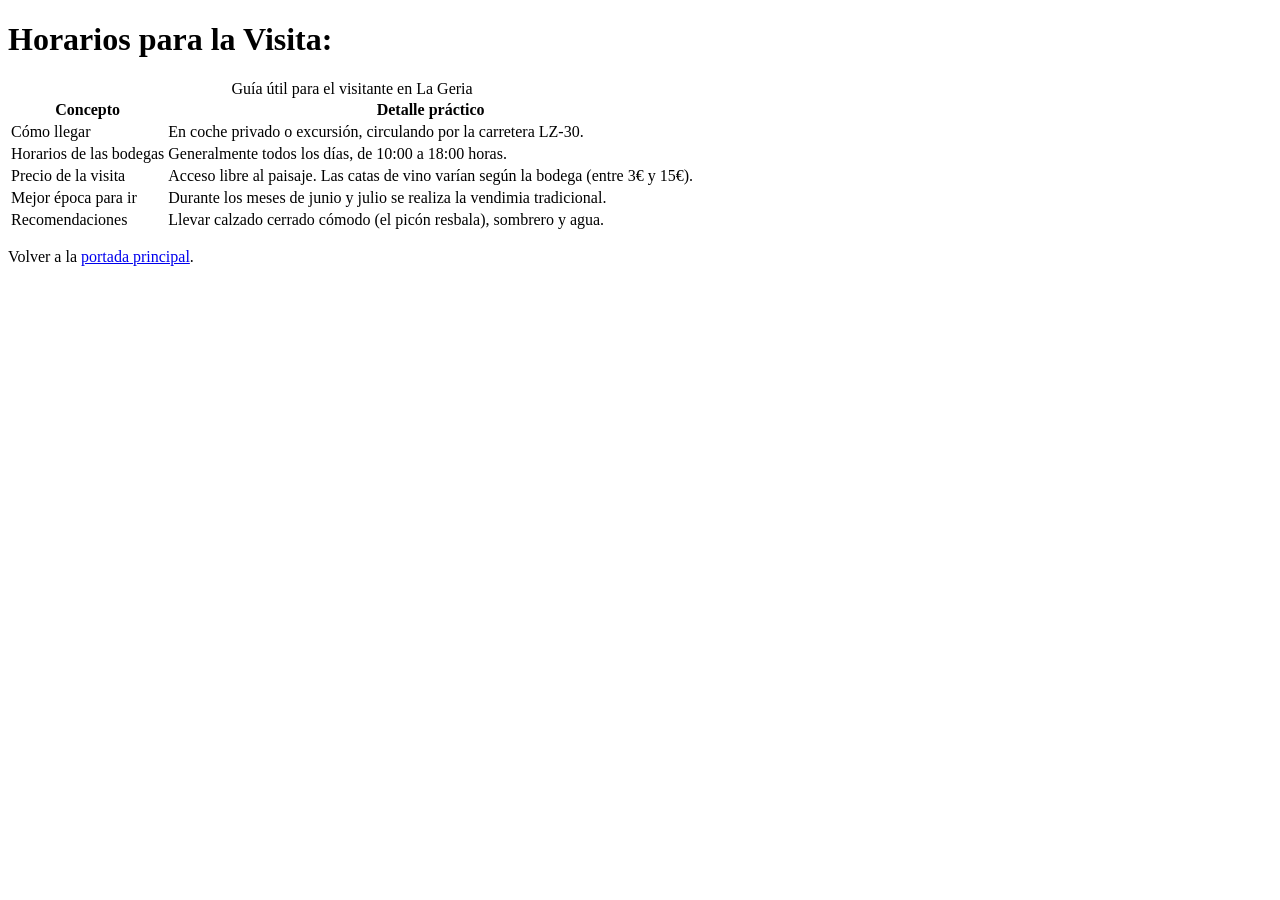
==== datos.html @ b386b3d1 "Terminar index.html y empezar datos" ====
<!DOCTYPE html>
<html lang="es">
<head>
    <meta charset="UTF-8">
    <meta name="viewport" content="width=device-width, initial-scale=1.0">
    <title>Datos prácticos - La Geria</title>
    <meta name="description" content="Información útil sobre horarios, precios, localización y recomendaciones para visitar La Geria en Lanzarote.">
</head>
<body>

    <h1>Horarios para la Visita:</h1>

    <table>
        <caption>Guía útil para el visitante en La Geria</caption>
        <thead>
            <tr>
                <th>Concepto</th>
                <th>Detalle práctico</th>
            </tr>
        </thead>
        <tbody>
            <tr>
                <td>Cómo llegar</td>
                <td>En coche privado o excursión, circulando por la carretera LZ-30.</td>
            </tr>
            <tr>
                <td>Horarios de las bodegas</td>
                <td>Generalmente todos los días, de 10:00 a 18:00 horas.</td>
            </tr>
            <tr>
                <td>Precio de la visita</td>
                <td>Acceso libre al paisaje. Las catas de vino varían según la bodega (entre 3€ y 15€).</td>
            </tr>
            <tr>
                <td>Mejor época para ir</td>
                <td>Durante los meses de junio y julio se realiza la vendimia tradicional.</td>
            </tr>
            <tr>
                <td>Recomendaciones</td>
                <td>Llevar calzado cerrado cómodo (el picón resbala), sombrero y agua.</td>
            </tr>
        </tbody>
    </table>

    <p>Volver a la <a href="index.html">portada principal</a>.</p>

</body>
</html>
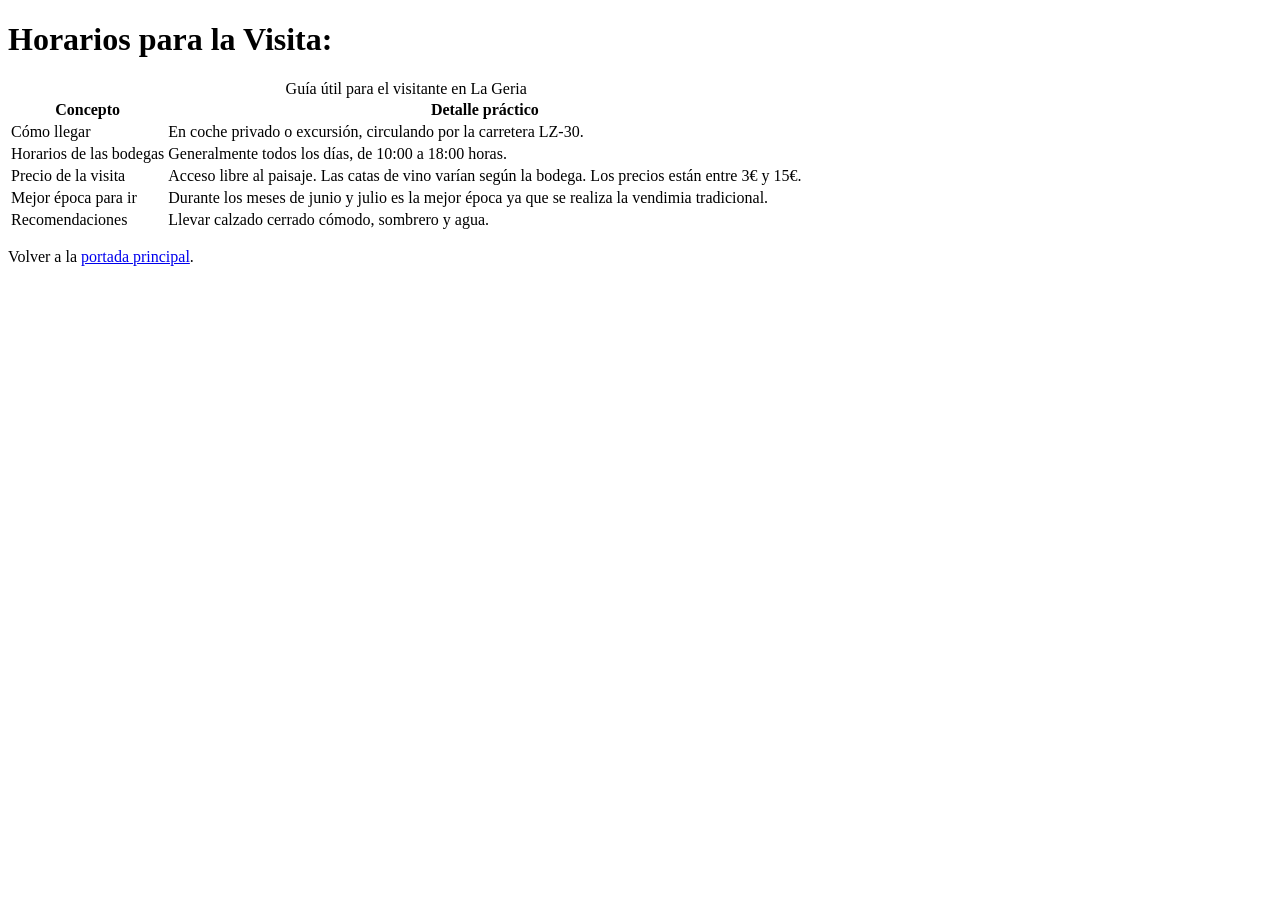
==== commit 0ca19bab: "Últimos cambios en la parte de datos.html" ====
--- a/datos.html
+++ b/datos.html
@@ -29,15 +29,15 @@
             </tr>
             <tr>
                 <td>Precio de la visita</td>
-                <td>Acceso libre al paisaje. Las catas de vino varían según la bodega (entre 3€ y 15€).</td>
+                <td>Acceso libre al paisaje. Las catas de vino varían según la bodega. Los precios están entre 3€ y 15€.</td>
             </tr>
             <tr>
                 <td>Mejor época para ir</td>
-                <td>Durante los meses de junio y julio se realiza la vendimia tradicional.</td>
+                <td>Durante los meses de junio y julio es la mejor época ya que se realiza la vendimia tradicional.</td>
             </tr>
             <tr>
                 <td>Recomendaciones</td>
-                <td>Llevar calzado cerrado cómodo (el picón resbala), sombrero y agua.</td>
+                <td>Llevar calzado cerrado cómodo, sombrero y agua.</td>
             </tr>
         </tbody>
     </table>
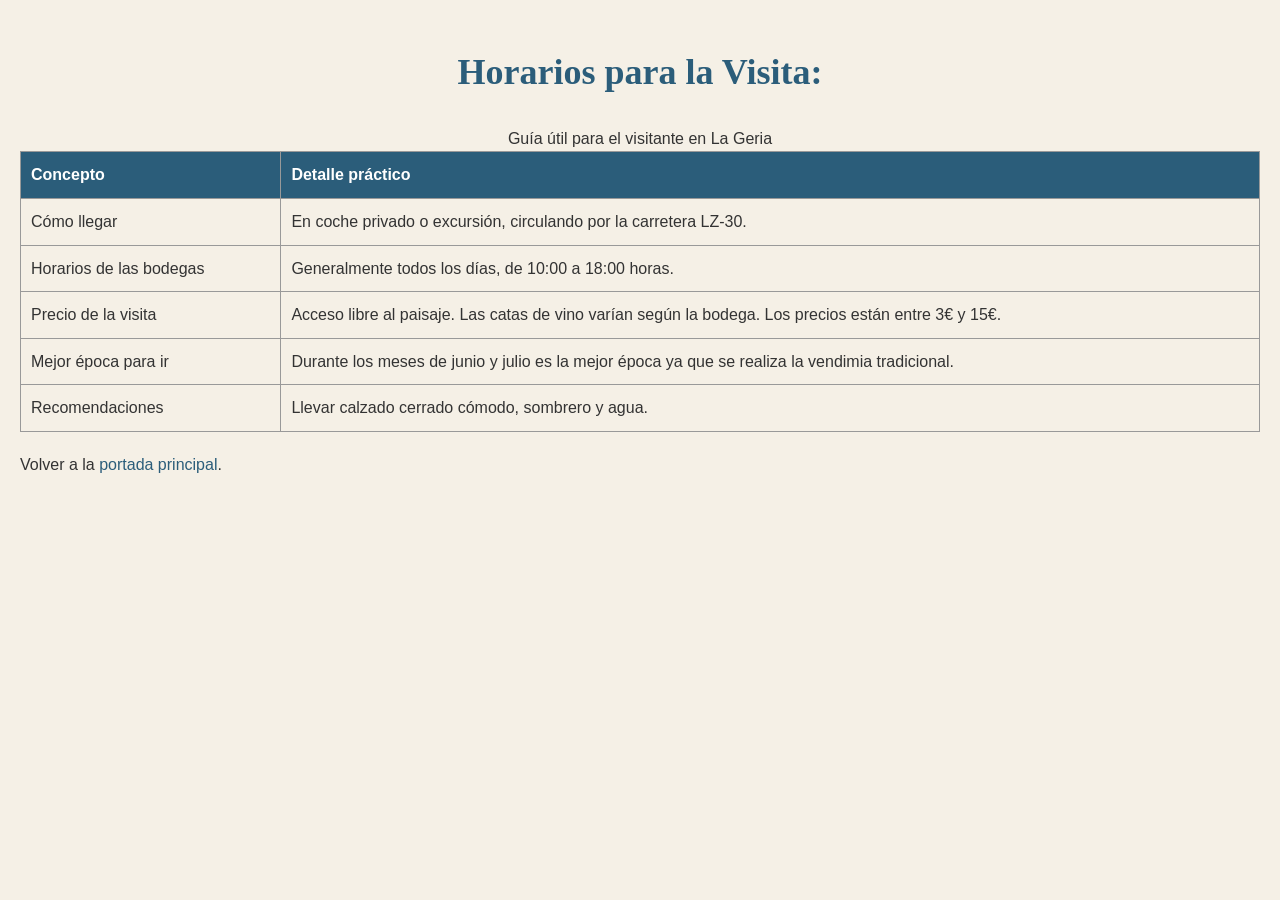
==== commit 845a548b: "Hacer estilos.css" ====
--- a/datos.html
+++ b/datos.html
@@ -5,6 +5,7 @@
     <meta name="viewport" content="width=device-width, initial-scale=1.0">
     <title>Datos prácticos - La Geria</title>
     <meta name="description" content="Información útil sobre horarios, precios, localización y recomendaciones para visitar La Geria en Lanzarote.">
+    <link rel="stylesheet" href="estilos.css">
 </head>
 <body>
 
--- a/estilos.css
+++ b/estilos.css
@@ -0,0 +1,56 @@
+body {
+    font-family: Arial, sans-serif;
+    color: #333333;
+    background-color: #f5f0e6;
+    margin: 0;
+    padding: 20px;
+    line-height: 1.6;
+}
+h1, h2 {
+    font-family: Georgia, serif;
+    color: #2b5d7a;
+}
+h1 {
+    font-size: 36px;
+    text-align: center;
+}
+h2 {
+    font-size: 24px;
+    border-bottom: 2px solid #2b5d7a;
+    padding-bottom: 5px;
+}
+a {
+    color: #2b5d7a;
+    text-decoration: none;
+}
+a:hover {
+    text-decoration: underline;
+}
+img {
+    max-width: 100%;
+    height: auto;
+    border-radius: 10px;
+    border: 2px solid #ddd;
+    margin: 10px 0;
+}
+table {
+    width: 100%;
+    border-collapse: collapse;
+    margin: 20px 0;
+}
+th, td {
+    border: 1px solid #999999;
+    padding: 10px;
+    text-align: left;
+}
+th {
+    background-color: #2b5d7a;
+    color: white;
+}
+.aviso {
+    background-color: lightyellow;
+    border: 2px solid orange;
+    padding: 15px;
+    border-radius: 8px;
+    margin: 15px 0;
+}
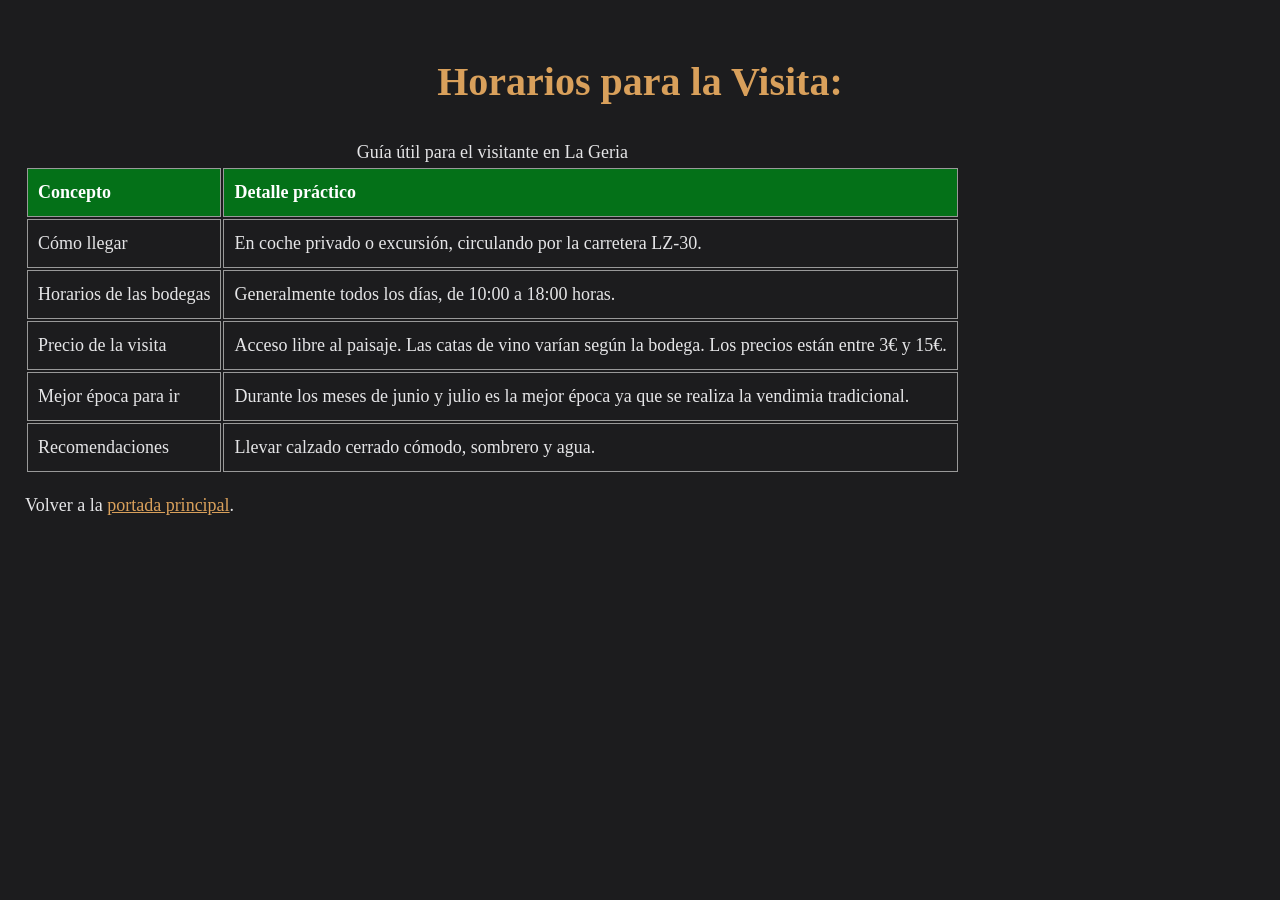
==== commit c4ef651c: "Hacer cambios" ====
--- a/datos.html
+++ b/datos.html
@@ -8,9 +8,7 @@
     <link rel="stylesheet" href="estilos.css">
 </head>
 <body>
-
     <h1>Horarios para la Visita:</h1>
-
     <table>
         <caption>Guía útil para el visitante en La Geria</caption>
         <thead>
@@ -42,8 +40,6 @@
             </tr>
         </tbody>
     </table>
-
     <p>Volver a la <a href="index.html">portada principal</a>.</p>
-
 </body>
-</html>
+</html>
--- a/estilos.css
+++ b/estilos.css
@@ -1,30 +1,28 @@
 body {
-    font-family: Arial, sans-serif;
-    color: #333333;
-    background-color: #f5f0e6;
+    font-family: 'Times New Roman', Times;
+    font-size: 18px;
+    color: #e5e5e7;
+    background-color: #1c1c1e;
     margin: 0;
-    padding: 20px;
-    line-height: 1.6;
+    padding: 25px;
+    line-height: 1.5;
 }
 h1, h2 {
-    font-family: Georgia, serif;
-    color: #2b5d7a;
+    font-family: 'Times New Roman', Times;
+    color: #d9a05b;
 }
 h1 {
-    font-size: 36px;
+    font-size: 40px;
     text-align: center;
 }
 h2 {
-    font-size: 24px;
-    border-bottom: 2px solid #2b5d7a;
-    padding-bottom: 5px;
+    font-size: 30px;
 }
 a {
-    color: #2b5d7a;
-    text-decoration: none;
+    color: #d9a05b;
 }
 a:hover {
-    text-decoration: underline;
+    color:aqua;
 }
 img {
     max-width: 100%;
@@ -33,24 +31,12 @@
     border: 2px solid #ddd;
     margin: 10px 0;
 }
-table {
-    width: 100%;
-    border-collapse: collapse;
-    margin: 20px 0;
-}
 th, td {
     border: 1px solid #999999;
     padding: 10px;
     text-align: left;
 }
 th {
-    background-color: #2b5d7a;
+    background-color: #047118;
     color: white;
-}
-.aviso {
-    background-color: lightyellow;
-    border: 2px solid orange;
-    padding: 15px;
-    border-radius: 8px;
-    margin: 15px 0;
 }
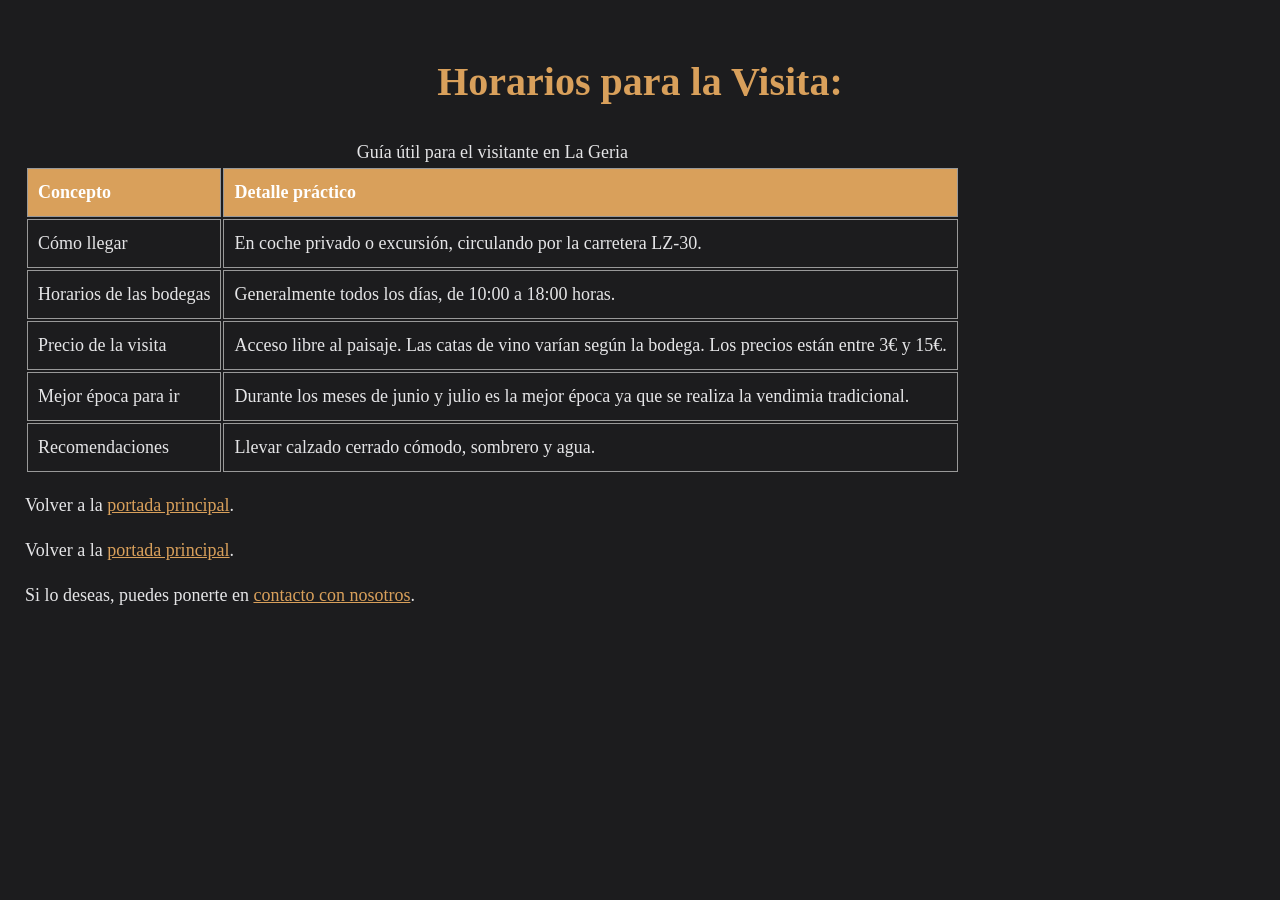
==== commit e3bb3528: "Hacer cambios" ====
--- a/datos.html
+++ b/datos.html
@@ -41,5 +41,7 @@
         </tbody>
     </table>
     <p>Volver a la <a href="index.html">portada principal</a>.</p>
+    <p>Volver a la <a href="index.html">portada principal</a>.</p>
+    <p>Si lo deseas, puedes ponerte en <a href="contacto.html">contacto con nosotros</a>.</p>
 </body>
 </html>
--- a/estilos.css
+++ b/estilos.css
@@ -37,6 +37,6 @@
     text-align: left;
 }
 th {
-    background-color: #047118;
+    background-color: #d9a05b;
     color: white;
 }
